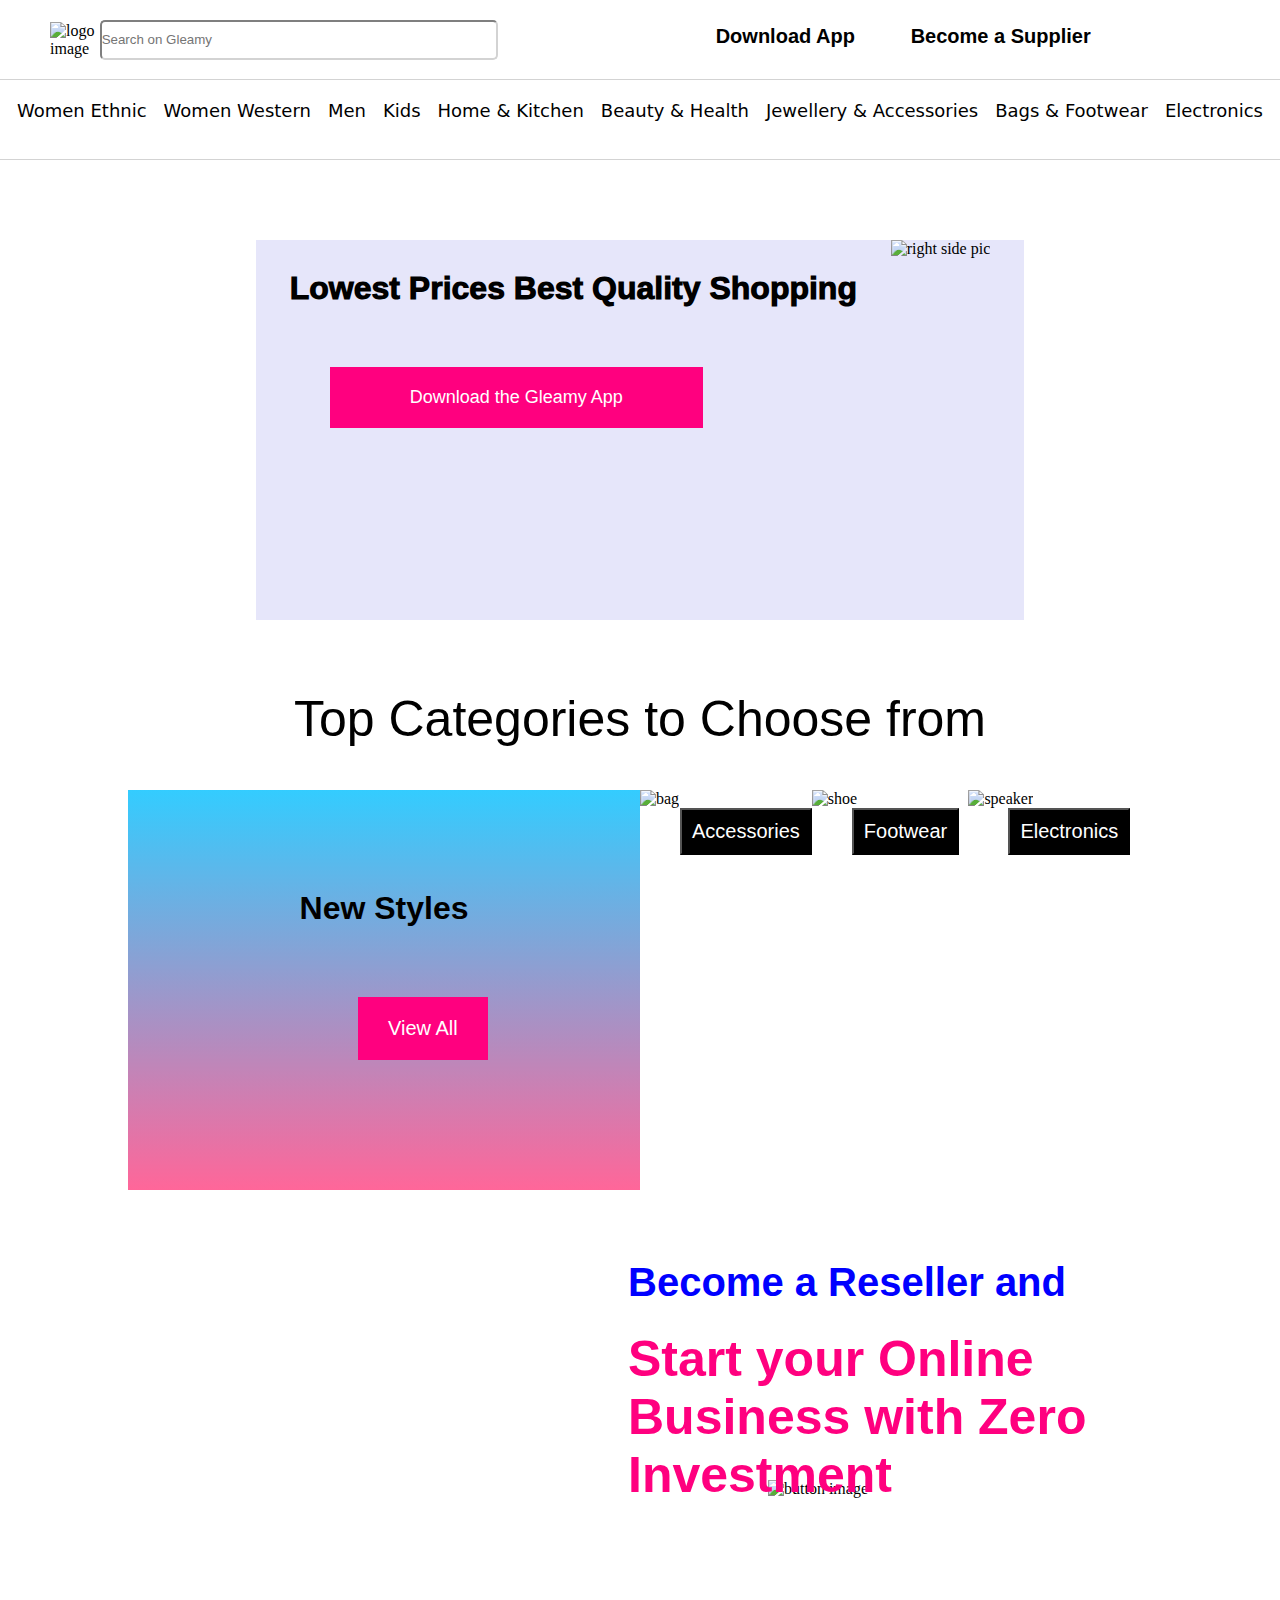
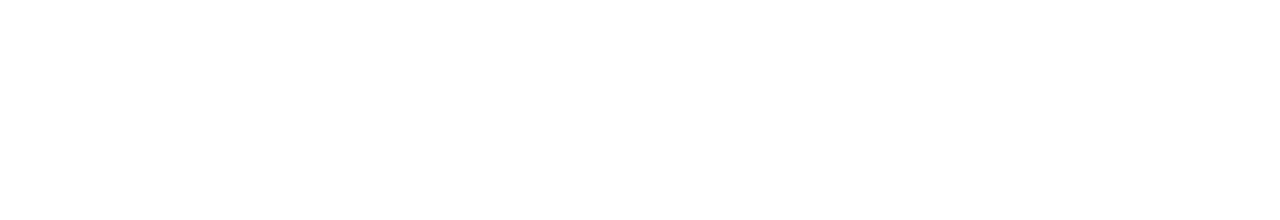
==== index.html @ 48f6864f "day-1 work done" ====
<!DOCTYPE html>
<html lang="en">
<head>
    <meta charset="UTF-8">
    <meta name="viewport" content="width=device-width, initial-scale=1.0">
    <title>Landing Page</title>
    <link rel="stylesheet" href="./index.css">
    <link rel="stylesheet" href="https://cdnjs.cloudflare.com/ajax/libs/font-awesome/6.4.0/css/all.min.css" integrity="sha512-iecdLmaskl7CVkqkXNQ/ZH/XLlvWZOJyj7Yy7tcenmpD1ypASozpmT/E0iPtmFIB46ZmdtAc9eNBvH0H/ZpiBw==" crossorigin="anonymous" referrerpolicy="no-referrer" />
    
</head>
<body>
<!-- Navigation Bar -->
<header>

<div class="logo"><img src="https://i.postimg.cc/Ls2jJmpv/Gleamy.png" alt="logo image"></div>
<input type="text" placeholder="Search on Gleamy">
<!-- hamburger menu -->
<div class="hamburger">
    <div class="line"></div>
    <div class="line"></div>
    <div class="line"></div> 

</div>
<!-- navigation bar -->
<nav class="navbar">
    <ul>
        <li><a href="" class="active"></a></li>
        <!-- mobile icon -->
        <li><a href="https://play.google.com/store/games?utm_source=apac_med&utm_medium=hasem&utm_content=Oct0121&utm_campaign=Evergreen&pcampaignid=MKT-EDR-apac-in-1003227-med-hasem-py-Evergreen-Oct0121-Text_Search_BKWS-BKWS%7CONSEM_kwid_43700074099307779_creativeid_480977427287_device_c&gclid=CjwKCAjwyeujBhA5EiwA5WD7_f2wJ6RI05CHIFoJauhOwaIKNrkcit7qEGAcXWbP3SoWVfHcdkjptBoC0EkQAvD_BwE&gclsrc=aw.ds"><i class="fa-solid fa-mobile-button"></i>Download App</a></li>
        <li><a href="">Become a Supplier</a></li>
        <!-- login -->
       <li><a href="./Signup/Signup.html"><i class="fa-solid fa-user-large"></i></a></li>
       <!-- cart -->
     <li><a href="./Cart/Cart.html"><i class="fa-solid fa-cart-shopping"></i></a></li>
    </ul>
</nav> 
</header>
<!-- filter section second nav -->
<nav class="navbar2"><ul>
    <li><a href="./index.html">Women Ethnic</a></li>
   <li><a href="">Women Western</a></li>
   <li><a href="./Men/Men.html">Men</a></li>
    <li><a href="">Kids</a></li>
    <li><a href="">Home & Kitchen</a></li>
     <li><a href="">Beauty & Health</a></li>
    <li><a href="">Jewellery & Accessories</a></li>
    <li><a href="">Bags & Footwear</a></li>
    <li><a href="./Electronics/Electronics.html">Electronics</a></li>
</ul></nav>
  

<!-- top section -->
<div class="top">
    <div><h1>Lowest Prices Best Quality Shopping</h1>
    <button><a href="https://play.google.com/store/games?utm_source=apac_med&utm_medium=hasem&utm_content=Oct0121&utm_campaign=Evergreen&pcampaignid=MKT-EDR-apac-in-1003227-med-hasem-py-Evergreen-Oct0121-Text_Search_BKWS-BKWS%7CONSEM_kwid_43700065205026385_creativeid_535350509687_device_c&gclid=CjwKCAjwsvujBhAXEiwA_UXnABt02YWmxpuOk0C0cp8wenB0I4GgE21adkcgUMGdp101Ir8xwECQgxoC6CUQAvD_BwE&gclsrc=aw.ds"></a>Download the Gleamy App</button></div>
    <div><img src="https://images.meesho.com/images/marketing/1678691617864_512.webp" alt="right side pic"></div>
</div>
<!-- second top section -->
<div class="top2">
    <h1>Top Categories to Choose from</h1>
</div>
<!-- new styles -->
<div class="styles">
    <div><h1>New Styles</h1>
    <button class="pink"><a href=""></a>View All</button></div>
    <!-- right image box -->
    <div class="sec">
        <div><img src="https://images.meesho.com/images/marketing/1678691960553_200.webp" alt="bag">
            <button><a href=""></a>Accessories</button></div>
        <div><img src="https://images.meesho.com/images/marketing/1678691936892_200.webp" alt="shoe">
            <button><a href=""></a>Footwear</button></div>
        <div><img src="https://images.meesho.com/images/marketing/1678691925419_200.webp" alt="speaker">
        <button><a href="./Electronics/Electronics.html"></a>Electronics</button></div>
    </div>
</div>
<!-- women poster -->
<div class="poster">
    <h2>Become a Reseller and</h2>
    <h1>Start your Online Business with Zero Investment</h1>
   <img src="https://encrypted-tbn0.gstatic.com/images?q=tbn:ANd9GcQ8_GSGDneF42Y3lPYO4HHsKm8pyRHyWRJM7er0t0T381hvQAc_ii7Hme_O_Ym6G4fSbAg&usqp=CAU" alt="button image">
</div>
</body>
</html>
<!-- linked to js page -->
<script src="./index.js"></script>
---- index.css ----
/* navigation bar */
*{
    margin:0px;
    padding:0px;
    list-style:none;
    text-decoration:none;
    box-sizing:border-box;
}
header{
    width:100%;
    height:80px;
    display:flex;
    align-items:center;
    padding:0 100px;
    border:0px solid black;
    margin-right: 100px;
    border-bottom: 1px solid lightgrey;
    
}
.logo>img{
    width:50%;
}
.hamburger{
    display:none;
}
.navbar ul{
    display:flex;
    border:0px solid black;
    justify-content: space-around;
}
.login{
    font-size: 30px;
}
.navbar{
    width:90%;
    border:0px solid gray;
    height:50px;
    margin-left:50px;
}
.navbar ul li a{
    display:block;
    color:black;
    transition:0.2s;
    margin:0 5px;
    border:0px solid black;
    font-size:20px;
    font-family:'Gill Sans', 'Gill Sans MT', Calibri, 'Trebuchet MS', sans-serif;
    font-weight: 600;
    margin-top:10px;
    
}
.navbar ul li a:hover{
    color:#FF007F;
}
.navbar ul li a.active{
    color:#FF007F;
}

/* search box */
input{
    width:700px;
    background-color:white;
    height:40px;
    border-radius: 5px;
    margin-right:80px;
    border-color: lightgray;
}

/* button sign in */
.sign{
    background-color: #FF007F;
    text-align: center;
    margin-left:60px;
    padding:10px 10px 18px 18px;
    text-decoration:none;
    

}
/* mobile icon */

.fa-mobile-button{
    font-size:20px;
    margin-right:4px;
}

/* login-icon */
.fa-user-large{
    font-size: 25px;;
}
/* shopping icon */
.fa-cart-shopping{
    font-size:25px;
}
/* second nav bar */

.navbar2{
    height:80px;
    width:100%;
    margin:auto;
    border-bottom:1px solid lightgray;
    display:flex;
}

/* media query */
@media only screen and (max-width:1320px){
    header { 
        padding:0 50px;
    }
}
@media only screen and (max-width:1100px){
    header {
        padding:0 30px;
    }
}
@media only screen and (max-width:900px){
    .hamburger {
        display:block;
        cursor:pointer;
    }
    .hamburger .line{
        width:30px;
        height:3px;
        background:#FF007F;
        margin:6px 0;
    }
    .navbar{
        position:absolute;
        top:80px;
        left:0;
        right:0;
        width:100vw;
        background-color:#FF007F;
        transition:0.2s;
        height:0;
        
    }
    .navbar.active{
        height:450px;
    }
    .navbar ul{
        display:block;
        width:fit-content;
        text-align:center;
        transition:0.5s;
        margin:80px auto 0 auto;
        transition:0.5s;
        
        
    }
    .navbar ul li a{
        margin-bottom:12px;
    }
    .navbar.active ul{
        opacity:1;
    }

}
/* second navbar */
.navbar2>ul{
    display:flex;
    justify-content:space-evenly;
    border:0px solid black;
    margin:auto;
    width:100%;
    height:40px;
}
.navbar2>ul>li a{
    text-decoration: none;
    color:black;
    font-weight:500;
    font-size:18px;
    font-family: system-ui, -apple-system, BlinkMacSystemFont, 'Segoe UI', Roboto, Oxygen, Ubuntu, Cantarell, 'Open Sans', 'Helvetica Neue', sans-serif;
}
.navbar2>ul>li a:hover{
    border-bottom: 3px solid #FF007F;
    color:#FF007F;  
}
/* top section */
.top{
    display:flex;
    height:380px;
    margin:auto;
    border:0px solid black;
    width:60%;
    justify-content: space-evenly;
    margin-top:80px;
    background-color:#E6E6FA;
}
.top>div{
    height:400px; 
}
.top>div img{
    width:100%;
    height:370px;
}
.top>div h1{
    text-align:center;
    font-weight:1000;
    font-family:'Trebuchet MS', 'Lucida Sans Unicode', 'Lucida Grande', 'Lucida Sans', Arial, sans-serif;
    margin-top:30px;
}
.top>div button{
    background-color:#FF007F;
    padding-top:20px;
    padding-bottom:20px;
    padding-right:80px;
    padding-left:80px;
    margin-left:40px;
    color:white;
    margin-top:60px;
    font-size: large;
    border:none;
}
/* second top section */

.top2{
    margin:auto;
    width:100%;
    height:40px;
    margin-top:70px;
    margin-bottom:30px;
}
.top2>h1{
    text-align:center;
    font-family:Arial, Helvetica, sans-serif;
    font-weight:400;
    font-size:50px;
}
/* styles */
.styles{
    height:400px;
    width:80%;
    margin:auto;
    display:flex;
    justify-content: space-evenly;
    border:0px solid black;
    background: linear-gradient(to bottom, #33ccff 0%, #ff6699 100%);
    margin-top:60px;
    
}
.styles>div{
    height:400px;
    width:100%;
    border:0px solid black;
}
.styles>div>h1{
    text-align:center;
    font-weight: 800;
    font-family:Verdana, Geneva, Tahoma, sans-serif;
    margin-top:100px;
}
.pink{
    background-color:#FF007F;
    color:white;
    padding-bottom:20px;
    padding-right:30px;
    padding-left:30px;
    padding-top:20px;
    font-size: 20px;;
    border:none;
    margin-top:70px;
    margin-left:230px;  
}
.sec{
    display:flex;
    width:12px;
    background-color:white;
    border:0px solid black;
    border:10px solid #EEC0C6;
}

.sec>div button{
    padding:10px;
    font-size:20px;
    margin-left:40px;
    background-color:black;
    color:white;
}
/* poster */
.poster{
    height:570px;
    width:80%;
    margin:auto;
    margin-top:60px;
    background-image:url("https://images.meesho.com/images/pow/downloadBannerDesktop_1050.webp");
    border:0px solid black;
    position:relative;
}

.poster>h1{
    position:absolute;
    left:500px;
    top:80px;
    color:#FF007F;
    font-size:50px;
    font-family:'Trebuchet MS', 'Lucida Sans Unicode', 'Lucida Grande', 'Lucida Sans', Arial, sans-serif
}
.poster>h2{
    position:absolute;
    color:blue;
    font-family: 'Trebuchet MS', 'Lucida Sans Unicode', 'Lucida Grande', 'Lucida Sans', Arial, sans-serif;
    left:500px;
    font-size:40px;
    top:10px;
}
.poster>img{
    width:200px;
    margin-left:640px;
    margin-top:230px;
}
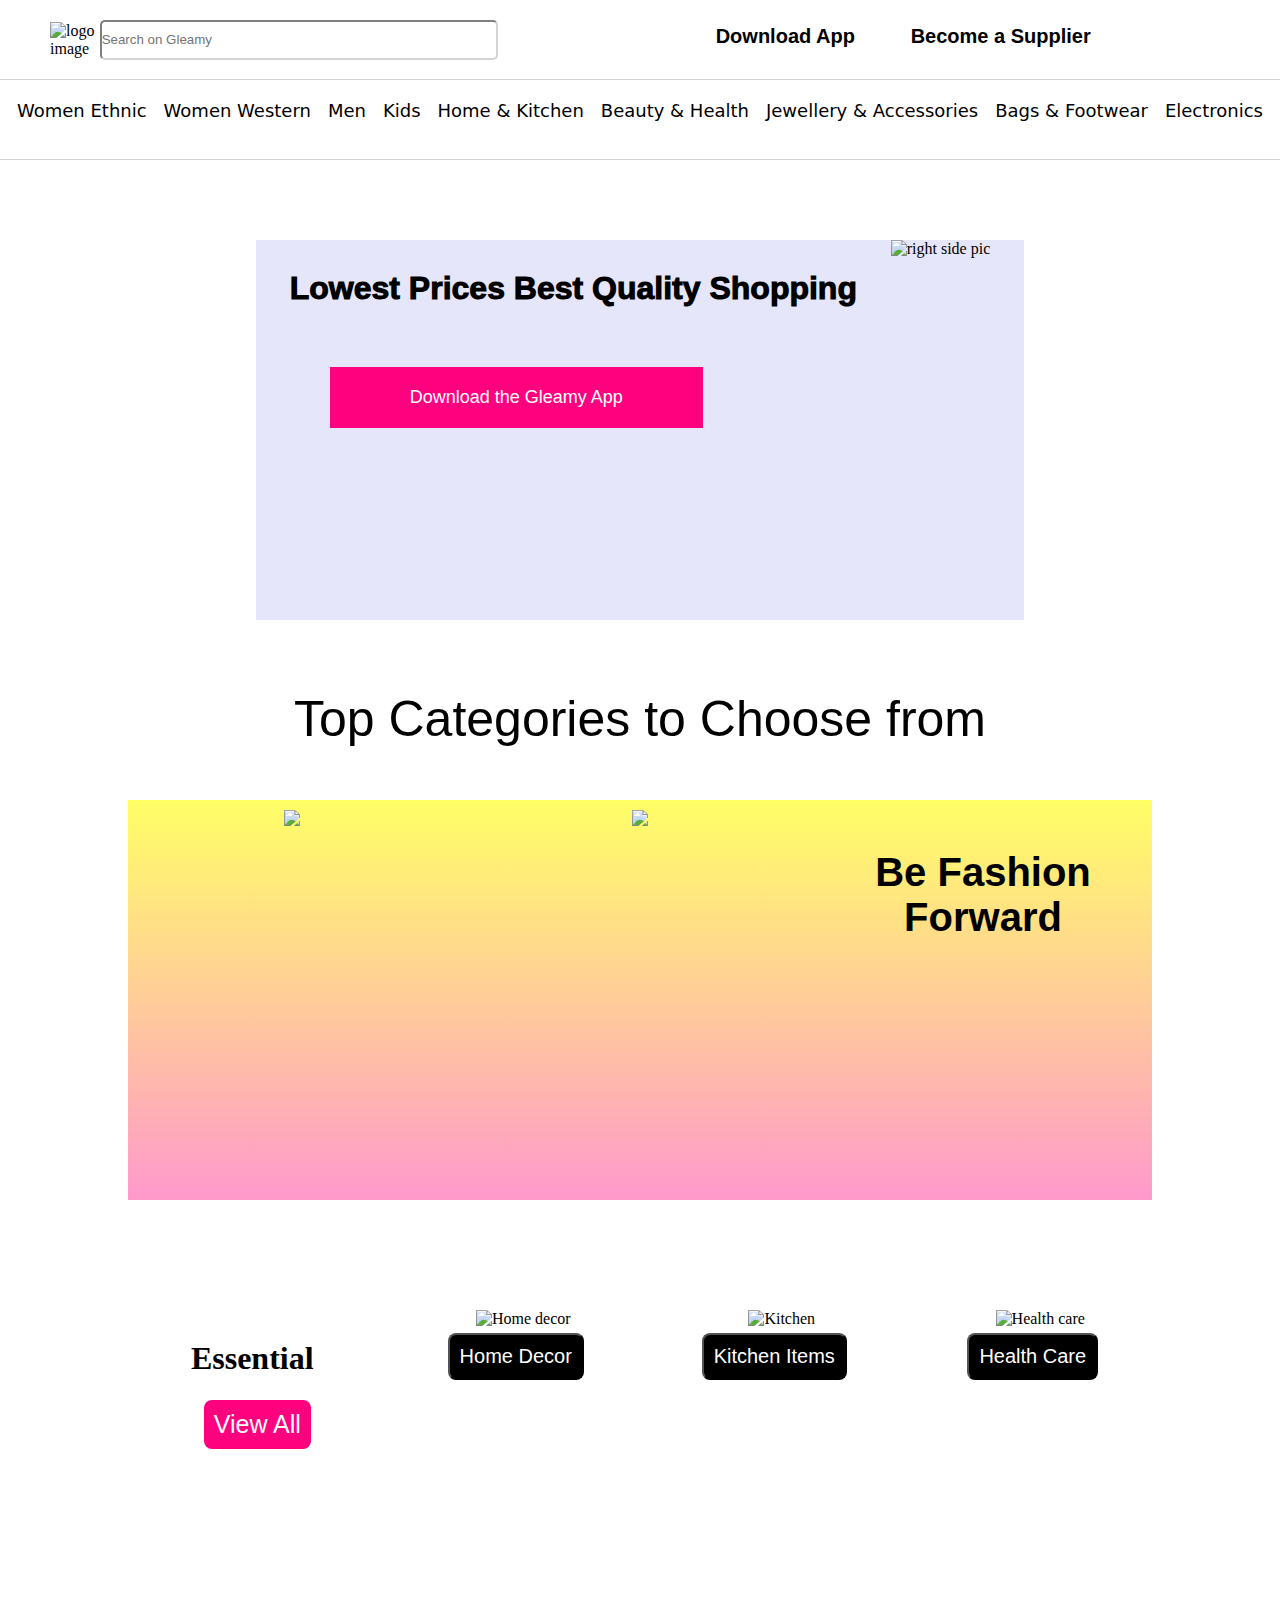
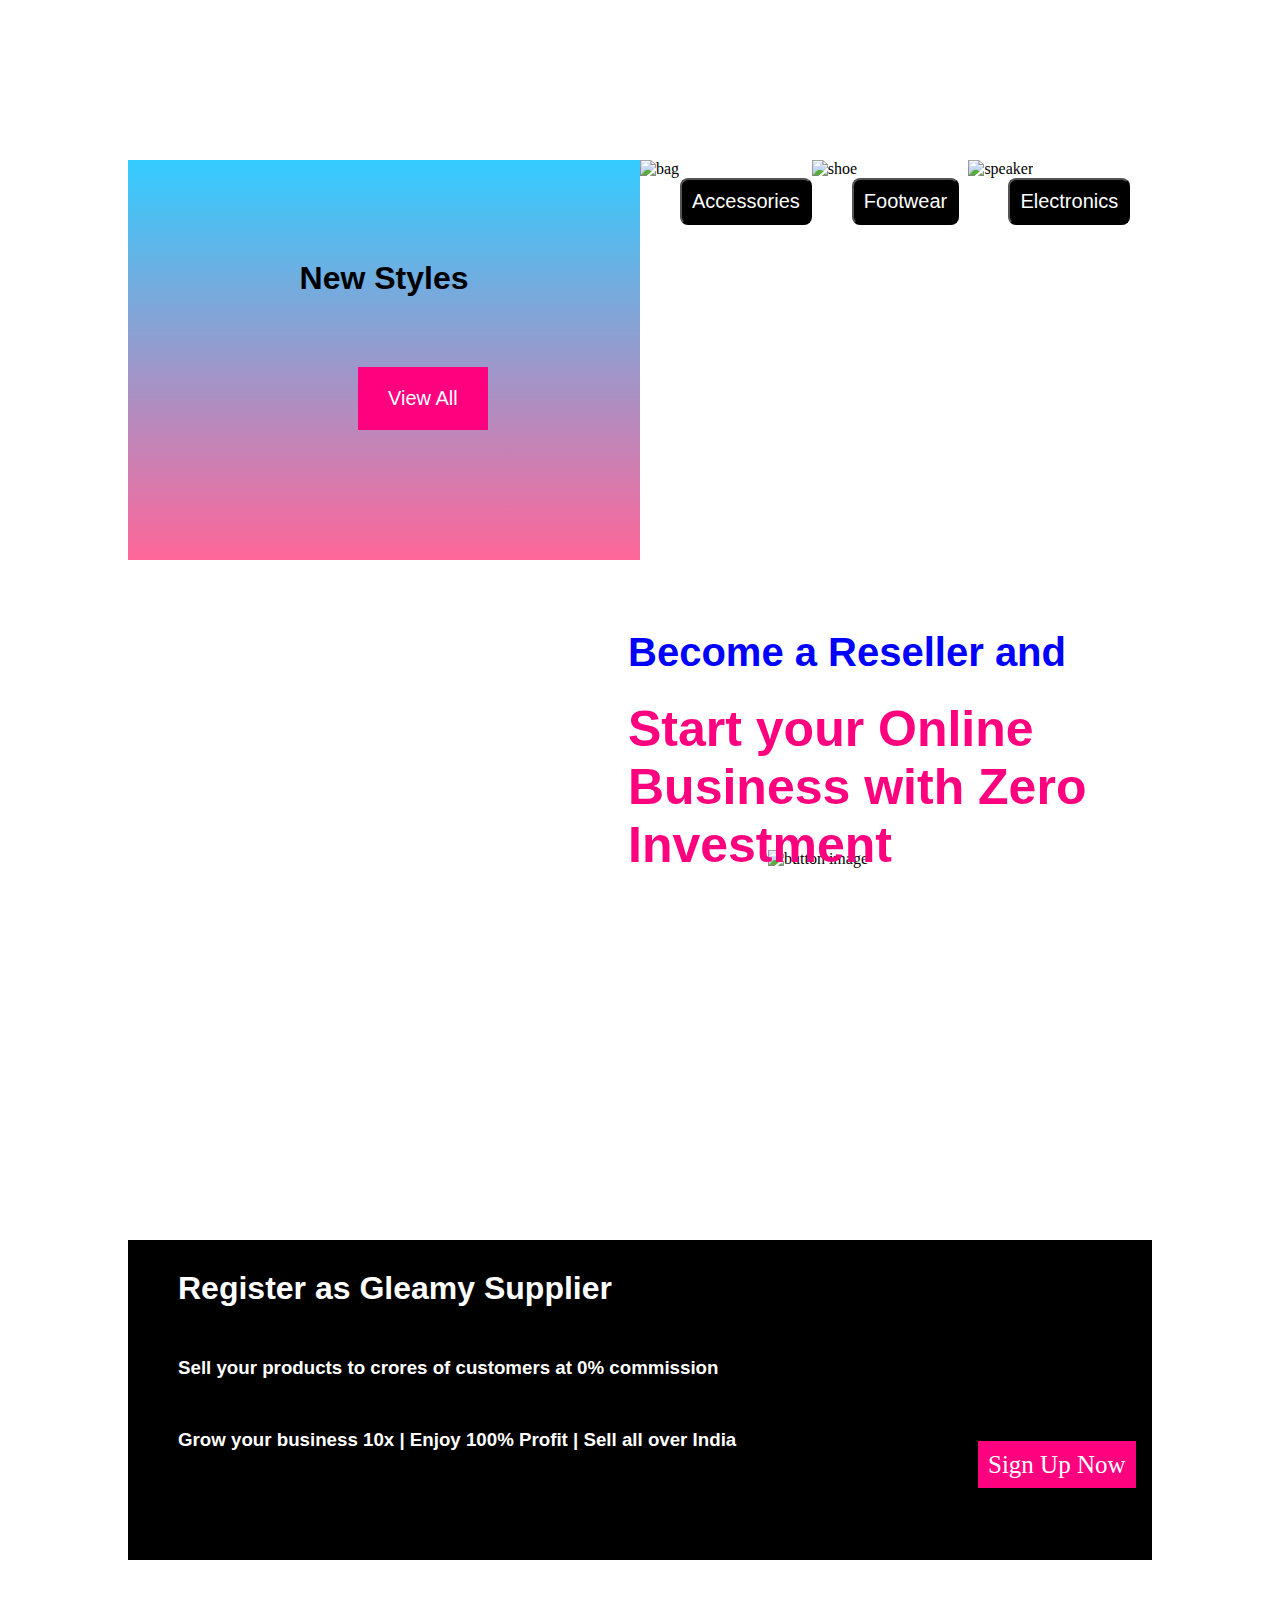
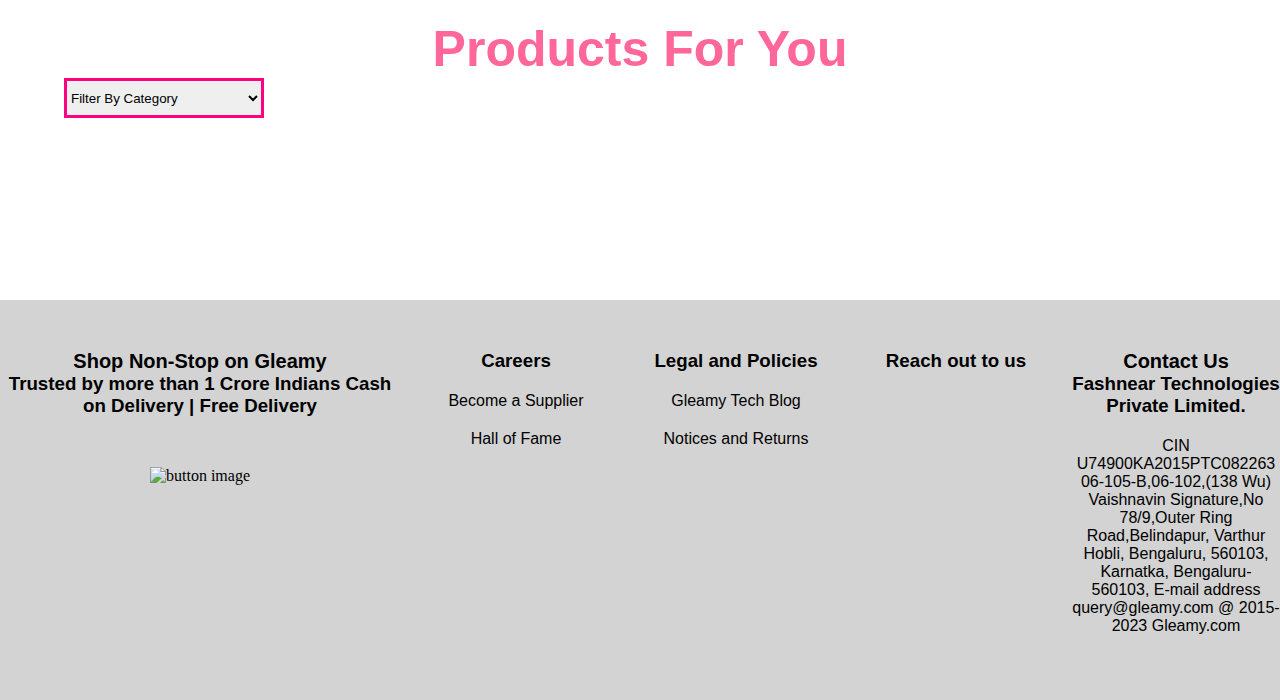
==== commit 3616fb8b: "project completed!!" ====
--- a/index.html
+++ b/index.html
@@ -29,9 +29,9 @@
         <li><a href="https://play.google.com/store/games?utm_source=apac_med&utm_medium=hasem&utm_content=Oct0121&utm_campaign=Evergreen&pcampaignid=MKT-EDR-apac-in-1003227-med-hasem-py-Evergreen-Oct0121-Text_Search_BKWS-BKWS%7CONSEM_kwid_43700074099307779_creativeid_480977427287_device_c&gclid=CjwKCAjwyeujBhA5EiwA5WD7_f2wJ6RI05CHIFoJauhOwaIKNrkcit7qEGAcXWbP3SoWVfHcdkjptBoC0EkQAvD_BwE&gclsrc=aw.ds"><i class="fa-solid fa-mobile-button"></i>Download App</a></li>
         <li><a href="">Become a Supplier</a></li>
         <!-- login -->
-       <li><a href="./Signup/Signup.html"><i class="fa-solid fa-user-large"></i></a></li>
+       <li><a href="/Meesho/Login/Login.html"><i class="fa-solid fa-user-large"></i></a></li>
        <!-- cart -->
-     <li><a href="./Cart/Cart.html"><i class="fa-solid fa-cart-shopping"></i></a></li>
+     <li><a href="/Meesho/Cart/Cart.html"><i class="fa-solid fa-cart-shopping"></i></a></li>
     </ul>
 </nav> 
 </header>
@@ -59,6 +59,29 @@
 <div class="top2">
     <h1>Top Categories to Choose from</h1>
 </div>
+
+
+<!-- fashion forward -->
+<div class="fashion">
+
+    <div><img src="https://images.meesho.com/images/marketing/1678691686252_400.webp"></div>
+    <div><img src="https://images.meesho.com/images/marketing/1678691699680_300.webp"></div>
+<div><h1>Be Fashion Forward</h1></div>
+
+</div>
+</div>
+<!-- essential -->
+
+<div class="essential">
+    <div><h1>Essential</h1><br>
+    <button id="view"><a href=""></a>View All</button></div>
+    <div><img src="https://images.meesho.com/images/marketing/1678691846068_200.webp" alt="Home decor">
+    <button>Home Decor</button></div>
+    <div><img src="https://images.meesho.com/images/marketing/1678691832099_200.webp" alt="Kitchen">
+    <button>Kitchen Items</button></div>
+    <div><img src="https://images.meesho.com/images/marketing/1678691796046_200.webp" alt="Health care">
+    <button>Health Care</button></div>
+</div>
 <!-- new styles -->
 <div class="styles">
     <div><h1>New Styles</h1>
@@ -79,6 +102,53 @@
     <h1>Start your Online Business with Zero Investment</h1>
    <img src="https://encrypted-tbn0.gstatic.com/images?q=tbn:ANd9GcQ8_GSGDneF42Y3lPYO4HHsKm8pyRHyWRJM7er0t0T381hvQAc_ii7Hme_O_Ym6G4fSbAg&usqp=CAU" alt="button image">
 </div>
+
+<!-- register as supplier part -->
+<div class="supplier">
+<h1>Register as Gleamy Supplier</h1>
+<h3>Sell your products to crores of customers at 0% commission</h3>
+<h3>Grow your business 10x  |   Enjoy 100% Profit  |  Sell all over India</h3>
+<a id="buttonn" href="./Signup/Signup.html">Sign Up Now</a>
+</div>
+
+ <!-- menu bar section -->
+ <div id="menubar">
+        <h1>Products For You</h1>
+    <select id="filter">
+        <option value="">Filter By Category</option>
+        <option value="Laptop">Laptop</option>
+        <option value="Mobile">Mobile</option>
+        <option value="Speakers">Speakers</option>
+      </select>
+        
+    </div>
+    <!-- api section -->
+    <div id="product-container"></div>
+
+<!-- footer section -->
+<div class="footer">
+    <div><h2>Shop Non-Stop on Gleamy</h2>
+    <h3>Trusted by more than 1 Crore Indians Cash on Delivery | Free Delivery</h3>
+<img src="https://encrypted-tbn0.gstatic.com/images?q=tbn:ANd9GcQ3TpnXdqZhPL9JeSuhT1AA8bgL6z_dR_EXag&usqp=CAU" alt="button image"></div>
+    <div><h3>Careers</h3>
+        <p>Become a Supplier</p>
+        <p>Hall of Fame</p> </div>
+    <div><h3>Legal and Policies</h3>
+    <p>Gleamy Tech Blog</p>
+<p>Notices and Returns</p></div>
+    <div><h3>Reach out to us</h3>
+        <a href="https://www.facebook.com/login/"><i class="fa-brands fa-facebook"></i></a>
+        <a href="https://www.instagram.com/"><i class="fa-brands fa-instagram"></i></a>
+        <a href="https://www.youtube.com/"><i class="fa-brands fa-youtube"></i></a>
+        <a href="https://twitter.com/i/flow/login"></a><i class="fa-brands fa-twitter"></i>
+        <a href=""></a></div>
+    <div><h2>Contact Us</h2>
+    <h3>Fashnear Technologies Private Limited.</h3>
+<p>CIN U74900KA2015PTC082263 06-105-B,06-102,(138 Wu) Vaishnavin Signature,No 78/9,Outer Ring Road,Belindapur,
+    Varthur Hobli, Bengaluru, 560103, Karnatka, Bengaluru-560103, E-mail address query@gleamy.com @ 2015-2023 Gleamy.com
+
+</p></div>
+</div>
 </body>
 </html>
 <!-- linked to js page -->
--- a/index.css
+++ b/index.css
@@ -218,7 +218,7 @@
     width:100%;
     height:40px;
     margin-top:70px;
-    margin-bottom:30px;
+    margin-bottom:70px;
 }
 .top2>h1{
     text-align:center;
@@ -249,6 +249,82 @@
     font-family:Verdana, Geneva, Tahoma, sans-serif;
     margin-top:100px;
 }
+/* fashion */
+
+.fashion{
+    width:80%;
+    height:400px;
+    margin:auto;
+    background: linear-gradient(to bottom, #ffff66 0%, #ff99cc 100%);
+    display:grid;
+    grid-template-columns: repeat(3,1fr);
+    gap:20px;
+    text-align:center;
+}
+.fashion>div{
+    border:0px solid black;
+}
+.fashion>div:nth-child(1)>img{
+    width:90%;
+    margin-top:10px;
+}
+
+.fashion>div:nth-child(2)>img{
+    width:100%;
+    margin-top:10px;
+}
+.fashion>div h1{
+    text-align:center;
+    font-family:Arial, Helvetica, sans-serif;
+font-size:40px;
+margin-top:50px;
+padding-right:10px;
+}
+.essential{
+    height:400px;
+    width:80%;
+    margin:auto;
+    background-image: url("https://thumbs.dreamstime.com/b/blur-image-living-room-table-sofa-background-usage-blur-image-living-room-table-sofa-background-133431228.jpg");
+margin-top:100px;
+display:grid;
+grid-template-columns: repeat(4,1fr);
+gap:10px;
+padding-top:10px;
+
+}
+.essential>div>h1{
+    margin-top:30px;
+
+}
+
+.essential>div{
+    border:0px solid black;
+    text-align:center;
+
+}
+.essential>div img{
+    width:65%;
+    margin-left:25px;
+    
+}
+.essential>div button{
+    background-color:black;
+    color:white;
+    font-size:20px;
+    padding:10px;
+    border-radius:8px;
+    margin-left:10px;
+    margin-top:5px;
+
+}
+#view{
+    background-color:#FF007F;
+    padding:10px;
+    color:white;
+    border:none;
+    font-size:25px;
+}
+
 .pink{
     background-color:#FF007F;
     color:white;
@@ -275,6 +351,7 @@
     margin-left:40px;
     background-color:black;
     color:white;
+    border-radius: 8px;
 }
 /* poster */
 .poster{
@@ -308,3 +385,142 @@
     margin-left:640px;
     margin-top:230px;
 }
+/* register supplier */
+.supplier{
+    width:80%;
+    height:320px;
+    margin:auto;
+background-color:black;
+}
+.supplier>h1{
+    color:white;
+    font-family: 'Trebuchet MS', 'Lucida Sans Unicode', 'Lucida Grande', 'Lucida Sans', Arial, sans-serif;
+    margin-top:50px;
+    padding-top:30px;
+    padding-left:50px;
+}
+.supplier>h3{
+    color:white;
+    font-family: 'Trebuchet MS', 'Lucida Sans Unicode', 'Lucida Grande', 'Lucida Sans', Arial, sans-serif;
+    margin-top:50px;
+    padding-left:50px;
+}
+#buttonn{
+    background-color:#FF007F;
+    padding:10px;
+    font-size:25px;
+    text-decoration:none;
+    color:white;
+    margin-left: 850px; 
+}
+#buttonn:hover{
+    background-color:#ff99cc;
+}
+/* footer section */
+.footer{
+    height:400px;
+    width:100%;
+    margin:auto;
+    background-color:lightgray;
+    display:grid;
+    grid-template-columns: repeat(5,1fr);
+    margin-top:100px;
+    gap:12px;
+    text-align:center;
+}
+.footer>div{
+    border:0px solid black;
+padding-top:50px;
+}
+.footer>div img{
+    width:40%;
+    margin-top:50px;
+}
+.footer>div:nth-child(1){
+    width:400px;
+}
+.footer>div h2,h3{
+    font-family: 'Segoe UI', Tahoma, Geneva, Verdana, sans-serif;
+
+}
+.footer>div p{
+    font-family: 'Segoe UI', Tahoma, Geneva, Verdana, sans-serif;
+    padding-top:20px;
+}
+.fa-facebook{
+    color:blue;
+font-size:30px;
+margin-top:10px;
+}
+.fa-instagram{
+    color:red;
+    font-size:30px;
+}
+.fa-youtube{
+    color:red;
+    font-size:30px;
+}
+.fa-twitter{
+    color:blue;
+    font-size:30px;
+}
+
+/* api section */
+/* filter box css */
+#menubar{
+        border:0px solid gold;
+        height:60px;
+        width:90%;
+        margin:auto;
+        margin-top:60px;
+        background-image:url("https://static.vecteezy.com/system/resources/previews/015/696/252/large_2x/abstract-blur-clothing-boutique-display-interior-of-shopping-mall-background-photo.jpg")
+    }
+   #filter{
+    height:40px;
+    width:200px;
+    border:3px solid #FF007F;
+    
+   }
+
+   /* api section containe part */
+   #product-container{
+    display:grid;
+    grid-template-columns: repeat(4,5fr);
+    grid-template-rows:auto;
+    gap:20px;
+    width:90%;
+    margin:auto;
+    margin-top:60px;
+    padding-bottom:60px;
+}
+#product-container>div>img{
+    width:50%;
+}
+#product-container>div{
+    text-align:center;
+    box-shadow: rgba(60, 64, 67, 0.3) 0px 1px 2px 0px, rgba(60, 64, 67, 0.15) 0px 2px 6px 2px;
+    
+    }
+h2{
+font-size:20px;
+}
+
+#product-container>div button{
+    background-color:#FF007F;
+    padding-left:20px;
+    padding-right:20px;
+    padding-top:12px;
+    padding-bottom:12px;
+    border:none;
+    margin-bottom:10px;
+    border-radius: 20px;;
+    color:white;
+    margin-top:10px;
+}
+#menubar>h1{
+    text-align:center;
+    font-size:50px;
+    color:#ff6699;
+    font-family:'Gill Sans', 'Gill Sans MT', Calibri, 'Trebuchet MS', sans-serif;
+    
+}
